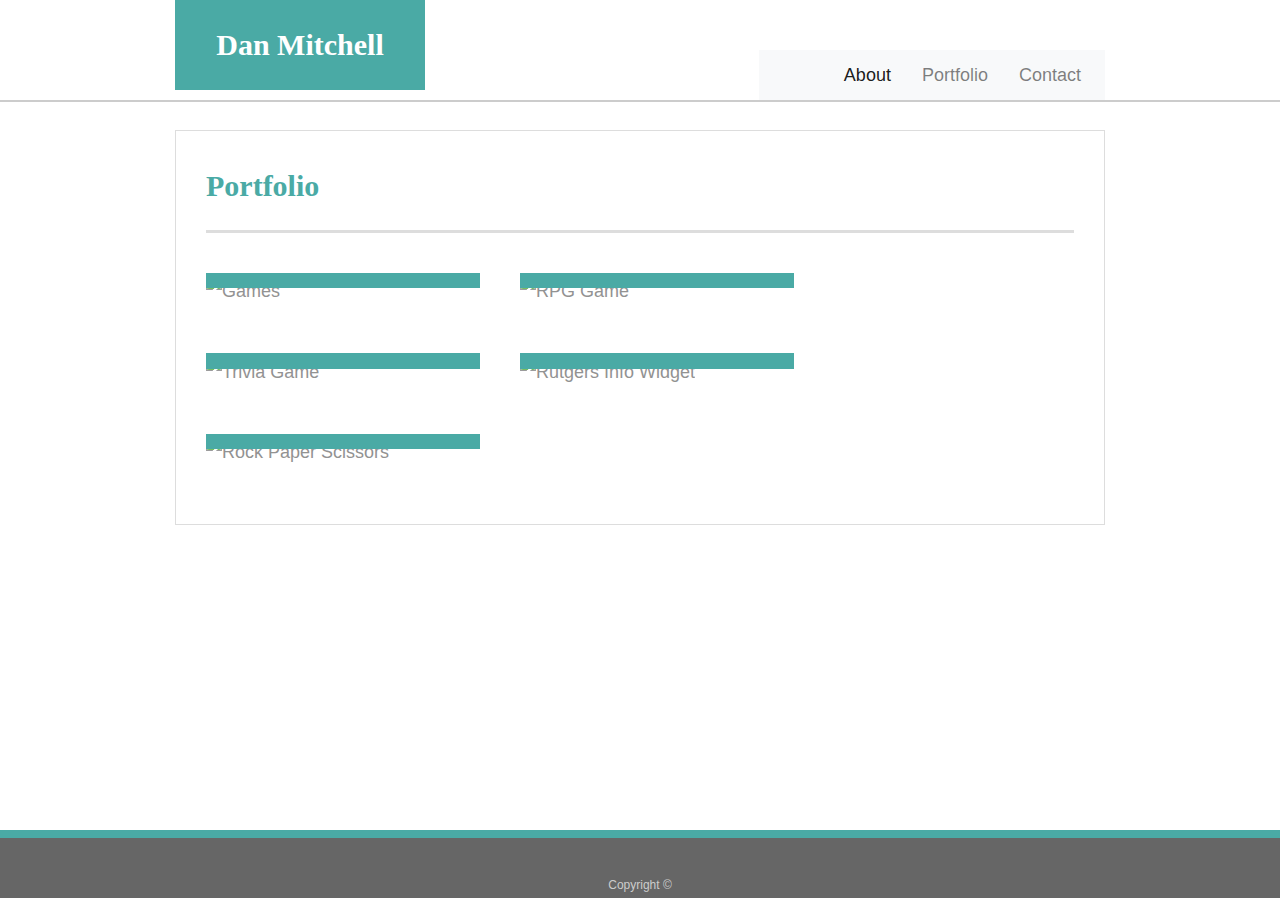
==== portfolio.html @ 22f50697 "HW2" ====
<!doctype html>
<html lang="en-us">

<head>
    <meta charset="UTF-8">
    <title>Portfolio | Your Name</title>
    <link rel="stylesheet" href="https://stackpath.bootstrapcdn.com/bootstrap/4.3.1/css/bootstrap.min.css"
        integrity="sha384-ggOyR0iXCbMQv3Xipma34MD+dH/1fQ784/j6cY/iJTQUOhcWr7x9JvoRxT2MZw1T" crossorigin="anonymous">

    <link rel="stylesheet" type="text/css" href="index.css">
</head>

<body>

    <header id="masthead">
        <div class="container">
            <a href="index.html" id="logo">Dan Mitchell</a>
            <nav>
                <nav class="navbar navbar-expand-lg navbar-light bg-light">
                    <a class="navbar-brand" href="#"></a>
                    <button class="navbar-toggler" type="button" data-toggle="collapse" data-target="#navbarNav"
                        aria-controls="navbarNav" aria-expanded="false" aria-label="Toggle navigation">
                        <span class="navbar-toggler-icon"></span>
                    </button>
                    <div class="collapse navbar-collapse" id="navbarNav">
                        <ul class="navbar-nav ml-auto">
                            <li class="nav-item active">
                                <a class="nav-link" href="#">About <span class="sr-only">(current)</span></a>
                            </li>
                            <li class="nav-item">
                                <a class="nav-link" href="#">Portfolio</a>
                            </li>
                            <li class="nav-item">
                                <a class="nav-link" href="#">Contact</a>
                            </li>
                        </ul>
                    </div>
                </nav>

            </nav>
        </div>
    </header>

    <div id="main-container" class="container">
        <section class="main-section">
            <h1>Portfolio</h1>

            <div class="work">
                <img src="http://lorempixel.com/output/sports-q-c-640-480-1.jpg" alt="Games">

                <h3>Word Guess</h3>
            </div>
            <div class="work">
                <img src="http://lorempixel.com/output/sports-q-c-640-480-8.jpg" alt="RPG Game">

                <h3>RPG Game</h3>
            </div>
            <div class="work">
                <img src="http://lorempixel.com/output/nature-q-c-640-480-5.jpg" alt="Trivia Game">

                <h3>Trivia Game</h3>
            </div>
            <div class="work">
                <img src="http://lorempixel.com/output/animals-q-g-640-480-2.jpg" alt="Rutgers Info Widget">

                <h3>Rutgers Info Widget</h3>
            </div>
            <div class="work">
                <img src="http://lorempixel.com/output/transport-q-g-640-480-4.jpg" alt="Rock Paper Scissors">

                <h3>Rock Paper Scissors</h3>
            </div>

        </section>

    </div>

    <footer>
        <div class="container">
            Copyright &copy;
        </div>
    </footer>
</body>

</html>
---- index.css ----
body {
    font-family: Arial, "Helvetica Neue", Helvetica, sans-serif;
    font-size: 18px;
    line-height: 34px;
    color: #777777;
    background: url("../images/concrete_seamless.png");
  }
  
  * {
    box-sizing: border-box;
  }
  
  /* general */
  
  .container {
    width: 100%;
    max-width: 960px;
    margin: 0 auto;
    clear: both;
  }
  
  h1,
  h2,
  h3,
  p {
    margin-bottom: 20px;
  }
  
  p:last-child {
    margin-bottom: 0;
  }
  
  h1,
  h2,
  h3 {
    font-family: Georgia, Times, "Times New Roman", serif;
    font-weight: 700;
    color: #4aaaa5;
  }
  
  h1 {
    padding-bottom: 20px;
    font-size: 30px;
    line-height: 49px;
    border-bottom: 3px solid #dddddd;
  }
  
  h2,
  h3 {
    font-size: 22px;
  }
  
  /* header */
  
  #masthead {
    position: fixed;
    z-index: 99;
    width: 100%;
    margin: 0 0 30px;
    overflow: auto;
    color: #ffffff;
    background: #ffffff;
    border-bottom: 2px solid #cccccc;
  }
  
  #logo {
    float: left;
    width: 250px;
    height: 90px;
    font-family: Georgia, Times, "Times New Roman", serif;
    font-size: 30px;
    font-weight: 700;
    line-height: 90px;
    color: #ffffff;
    text-align: center;
    text-decoration: none;
    background: #4aaaa5;
  }
  
  nav {
    float: right;
    margin-top: 25px;
  }
  
  nav a {
    display: inline-block;
    padding-left: 15px; 
    margin-left: 15px;
    line-height: 18px;
    color: #999;
    text-decoration: none;
    border-left: 1px solid #efefef;
  }
  
  nav a:first-child {
    border-left: 0 none;
  }
  
  /* footer */
  
  footer {
    padding: 30px 0;
    clear: both;
    font-size: 12px;
    color: #ffffff;
    color: #cccccc;
    text-align: center;
    background: #666666;
    border-top: 8px solid #4aaaa5;
    height: 50px;
  }
  
  h3, h2 {
    padding-bottom: 20px;
    margin-bottom: 15px;
    line-height: 22px;
    border-bottom: 2px solid #eeeeee;
  }
  
  /* main */
  
  #main-container {
    padding-top: 130px;
    min-height: calc(100vh - 70px);
  }
  
  .main-section {
    float: left;
    width: 100%;
    max-width: 960px;
    padding: 30px;
    margin: 0 0 40px;
    background: #ffffff;
    border: 1px solid #dddddd;
  }
  
  /* portfolio page */
  
  .work {
    position: relative;
    float: left;
    width: 274px;
    margin: 20px 0 25px;
    overflow: auto;
  }
  
  .work:nth-child(even) {
    margin-right: 40px;
  }
  
  .work img {
    width: 100%;
    border: 0 none;
    opacity: 0.8;
  }
  
  .work h3 {
    position: absolute;
    bottom: 20px;
    width: 100%;
    padding: 15px;
    margin-bottom: 0;
    font-weight: 300;
    line-height: 30px;
    color: #ffffff;
    text-align: center;
    background: #4aaaa5;
    border-bottom: 0;
  }
  
  .auth-image {
    float: left;
    width: 200px;
    height: auto;
    margin-top: 10px;
    margin-right: 25px;
  }
  
  /* contact page */
  
  #contact-form ul {
    margin-bottom: 20px;
  }
  
  #contact-form li {
    margin-bottom: 10px;
  }
  
  label,
  input[type=text],
  input[type=email],
  textarea {
    display: block;
    width: 100%;
  }
  
  input[type=text],
  input[type=email],
  textarea {
    height: 35px;
    padding: 0 10px;
    font-size: 14px;
    border: 1px solid #dddddd;
  }
  
  textarea {
    height: 200px;
  }
  
  input[type=submit] {
    padding: 10px 30px;
    font-size: 18px;
    color: #ffffff;
    cursor: pointer;
    background: #4aaaa5;
    border: 0 none;
  }
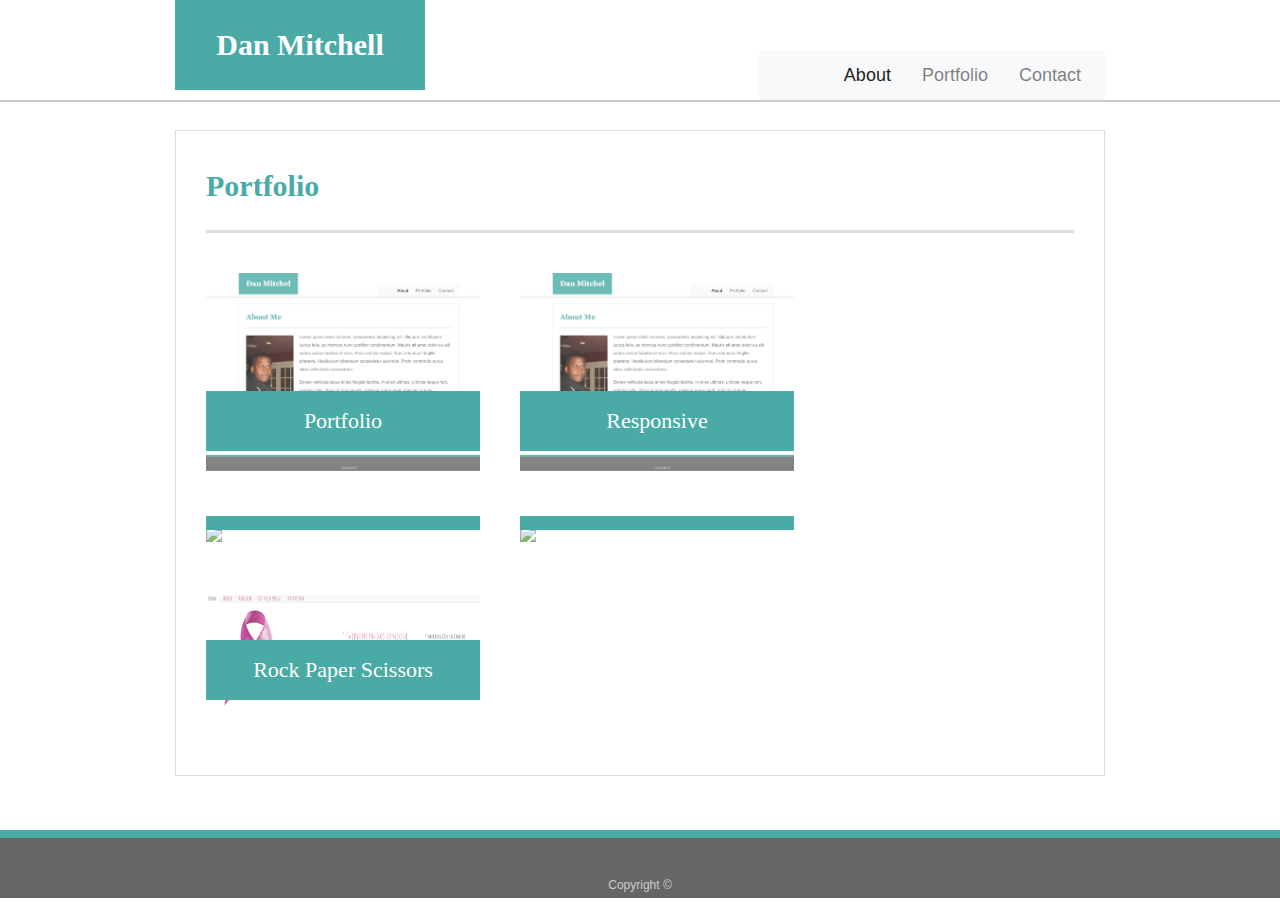
==== commit e77bd279: "done" ====
--- a/portfolio.html
+++ b/portfolio.html
@@ -25,13 +25,13 @@
                     <div class="collapse navbar-collapse" id="navbarNav">
                         <ul class="navbar-nav ml-auto">
                             <li class="nav-item active">
-                                <a class="nav-link" href="#">About <span class="sr-only">(current)</span></a>
+                                <a class="nav-link" href="about.html">About <span class="sr-only">(current)</span></a>
                             </li>
                             <li class="nav-item">
-                                <a class="nav-link" href="#">Portfolio</a>
+                                <a class="nav-link" href="portfolio.html">Portfolio</a>
                             </li>
                             <li class="nav-item">
-                                <a class="nav-link" href="#">Contact</a>
+                                <a class="nav-link" href="contact.html">Contact</a>
                             </li>
                         </ul>
                     </div>
@@ -46,27 +46,32 @@
             <h1>Portfolio</h1>
 
             <div class="work">
-                <img src="http://lorempixel.com/output/sports-q-c-640-480-1.jpg" alt="Games">
+                <a href=" https://mitchell276.github.io/Bootstrap-Portfolio/" title="Bootstrap" target="_blank"><img
+                        src="assets/images/Screen Shot 2019-07-23 at 2.46.47 PM.png"></a>
 
-                <h3>Word Guess</h3>
+                <h3>Portfolio</h3>
             </div>
             <div class="work">
-                <img src="http://lorempixel.com/output/sports-q-c-640-480-8.jpg" alt="RPG Game">
+                <a href=" https://mitchell276.github.io/Responsive-Portfolio/." title="Bootstrap" target="_blank"><img
+                        src="assets/images/Screen Shot 2019-07-23 at 2.46.47 PM.png"></a>
 
-                <h3>RPG Game</h3>
+                <h3>Responsive</h3>
             </div>
             <div class="work">
-                <img src="http://lorempixel.com/output/nature-q-c-640-480-5.jpg" alt="Trivia Game">
+                <a href=" https://mitchell276.github.io/Responsive-Portfolio/." title="Bootstrap" target="_blank"><img
+                        src="assets/images/Screen Shot 2019-07-23 at 2.59.13 PM.png"></a>
 
                 <h3>Trivia Game</h3>
             </div>
             <div class="work">
-                <img src="http://lorempixel.com/output/animals-q-g-640-480-2.jpg" alt="Rutgers Info Widget">
+                <a href=" https://mitchell276.github.io/GifTastic/." title="Bootstrap" target="_blank"><img
+                        src="assets/images/Gif.png"></a>
 
-                <h3>Rutgers Info Widget</h3>
+                <h3>GifTastic</h3>
             </div>
             <div class="work">
-                <img src="http://lorempixel.com/output/transport-q-g-640-480-4.jpg" alt="Rock Paper Scissors">
+                <a href="https://github.com/snolan98k/Real-project" title="Bootstrap" target="_blank"><img
+                        src="assets/images/Screen Shot 2019-08-19 at 4.57.27 PM.png"></a>
 
                 <h3>Rock Paper Scissors</h3>
             </div>
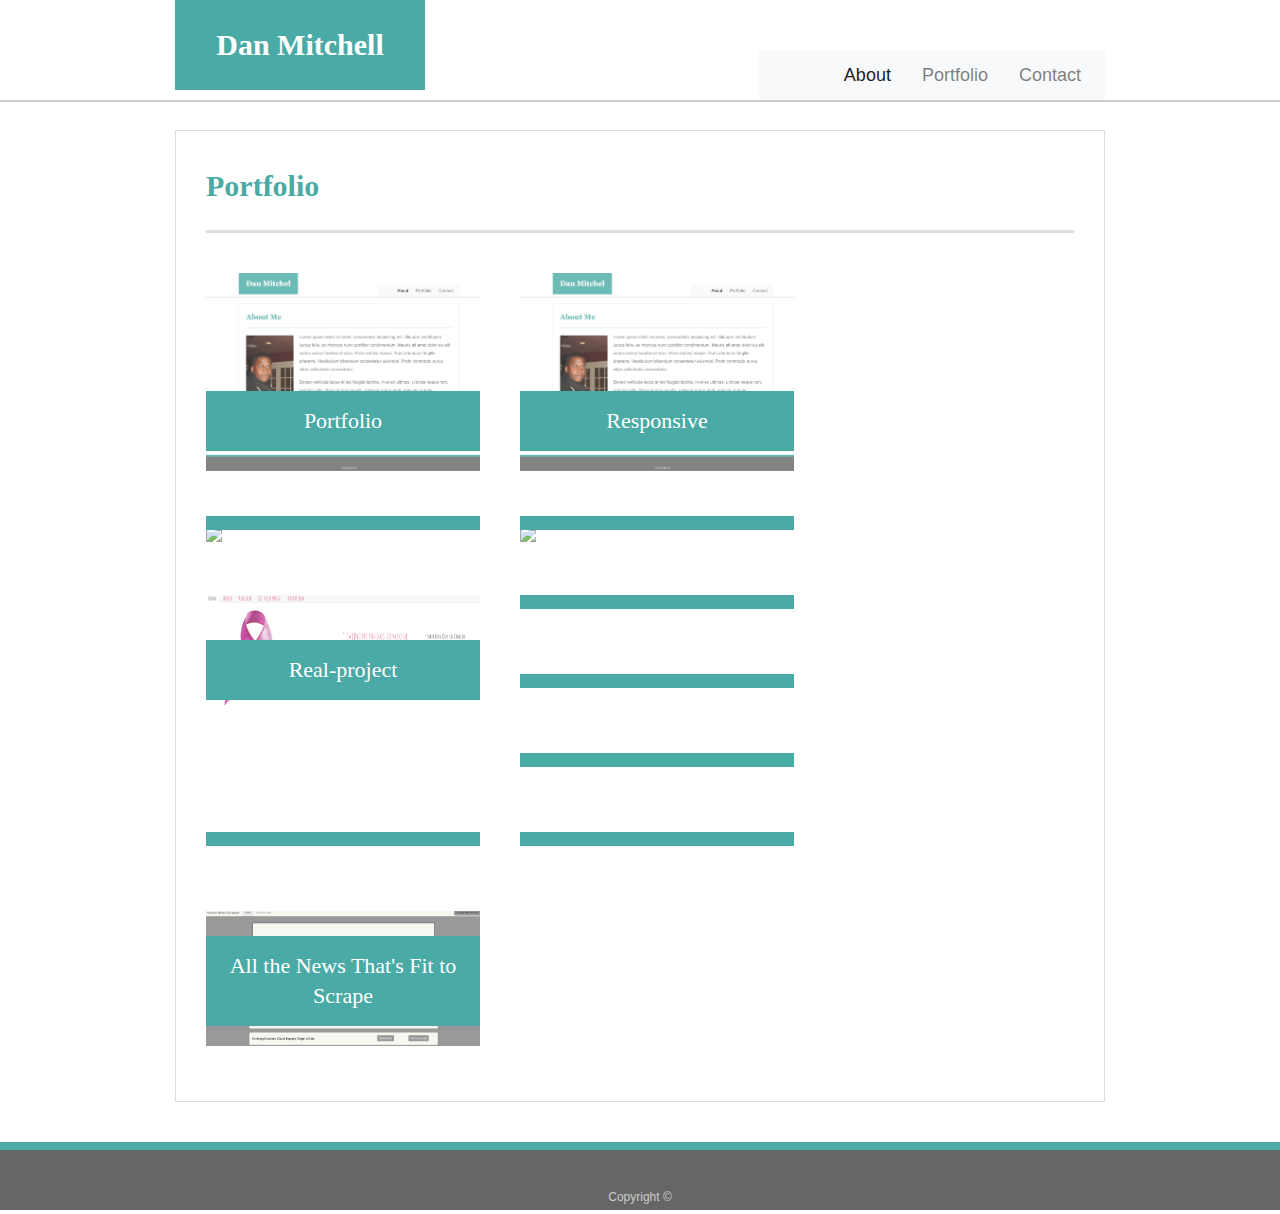
==== commit af976b07: "test" ====
--- a/portfolio.html
+++ b/portfolio.html
@@ -73,7 +73,40 @@
                 <a href="https://github.com/snolan98k/Real-project" title="Bootstrap" target="_blank"><img
                         src="assets/images/Screen Shot 2019-08-19 at 4.57.27 PM.png"></a>
 
-                <h3>Rock Paper Scissors</h3>
+                <h3>Real-project</h3>
+            </div>
+            <div class="work">
+                <a href=" https://mitchell276.github.io/liri-node-app/." title="Bootstrap" target="_blank"><img
+                        src=""></a>
+
+                <h3>Liri Boot</h3>
+            </div>
+            <div class="work">
+                <a href=" https://mitchell276.github.io/bamazon/." title="Bootstrap" target="_blank"><img src=""></a>
+
+                <h3>Bamazon</h3>
+            </div>
+            <div class="work">
+                <a href="https://github.com/MItchell276/FriendFinder" title="Bootstrap" target="_blank"><img src=""></a>
+
+                <h3>Friend Finder</h3>
+            </div>
+            <div class="work">
+                <a href="https://github.com/MItchell276/sequelizedBurger" title="Bootstrap" target="_blank"><img
+                        src=""></a>
+
+                <h3>Burger 2: The Sequel</h3>
+            </div>
+            <div class="work">
+                <a href="https://github.com/MItchell276/Project2" title="Bootstrap" target="_blank"><img src=""></a>
+
+                <h3>Project2</h3>
+            </div>
+            <div class="work">
+                <a href="https://github.com/MItchell276/-All-the-News-That-s-Fit-to-Scrape" title="Bootstrap"
+                    target="_blank"><img src="/assets/images/Screen Shot 2019-09-06 at 8.33.54 AM.png"></a>
+
+                <h3>All the News That's Fit to Scrape</h3>
             </div>
 
         </section>
